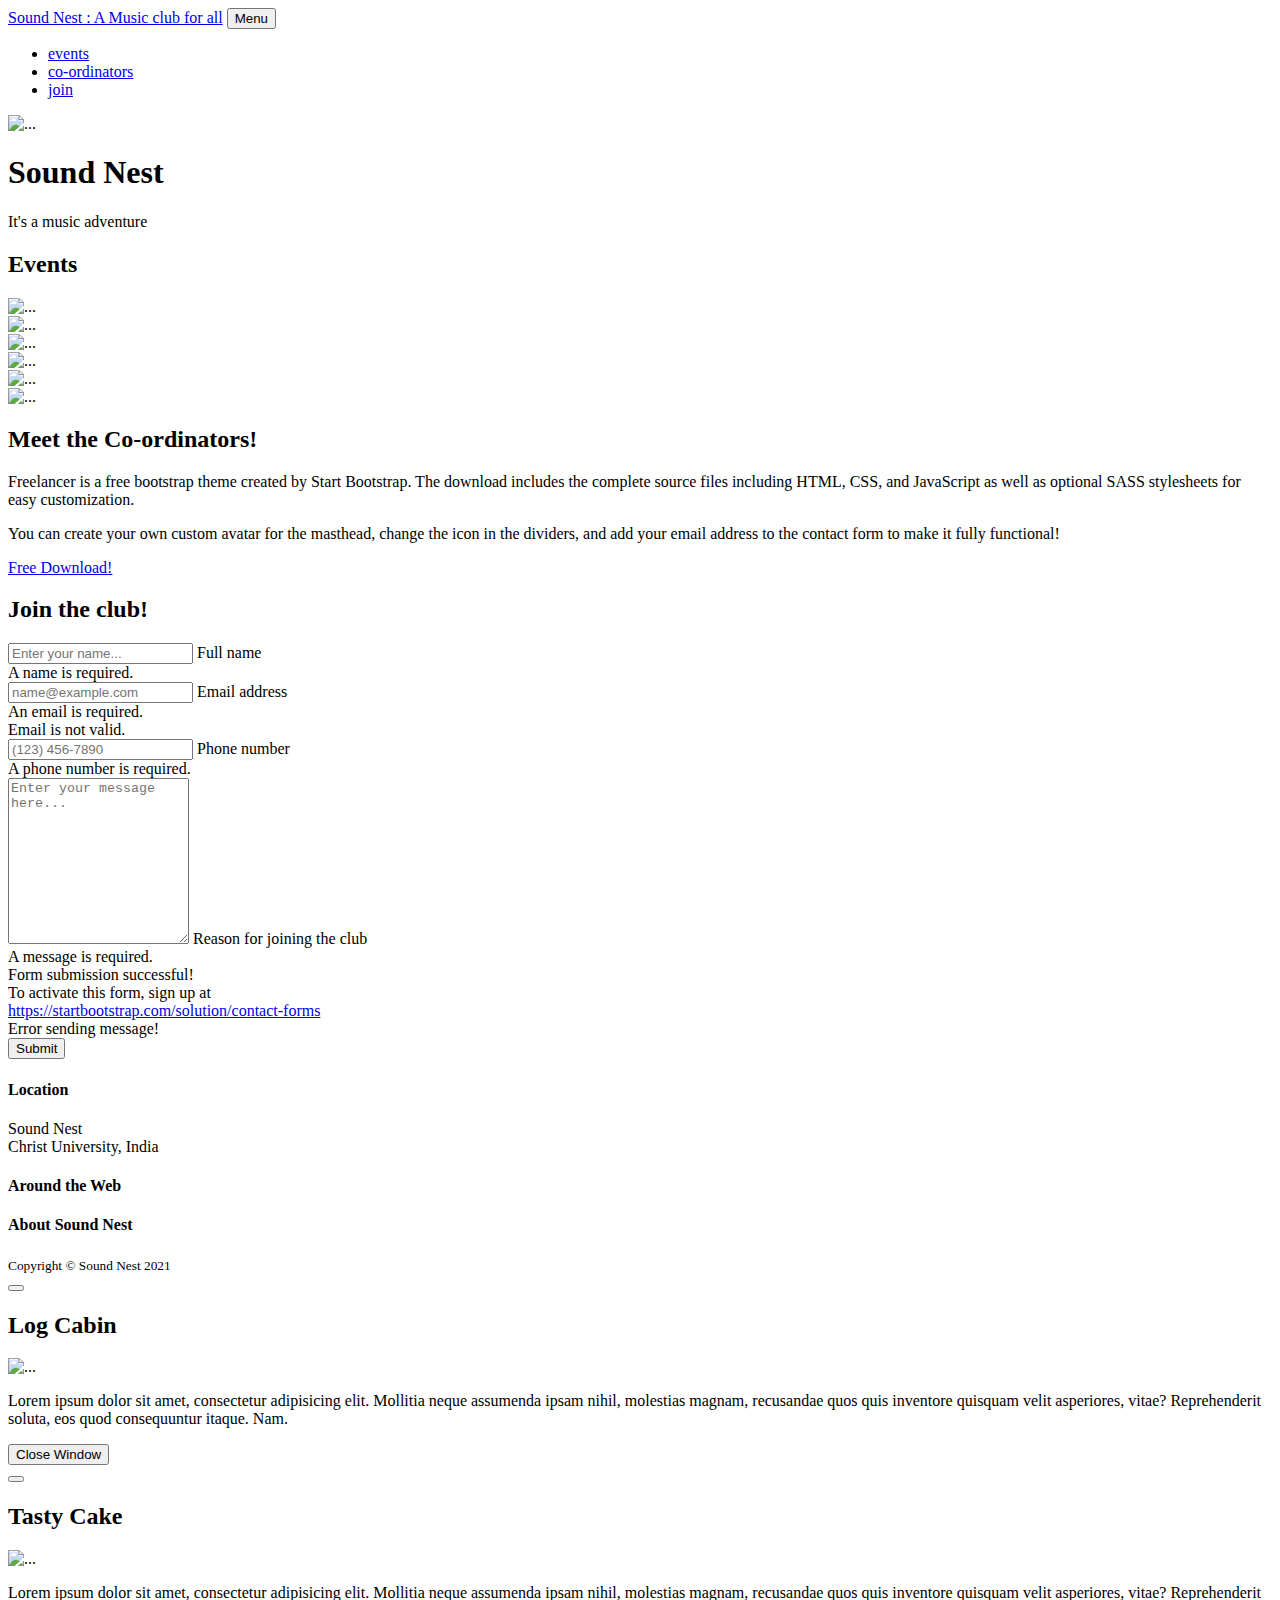
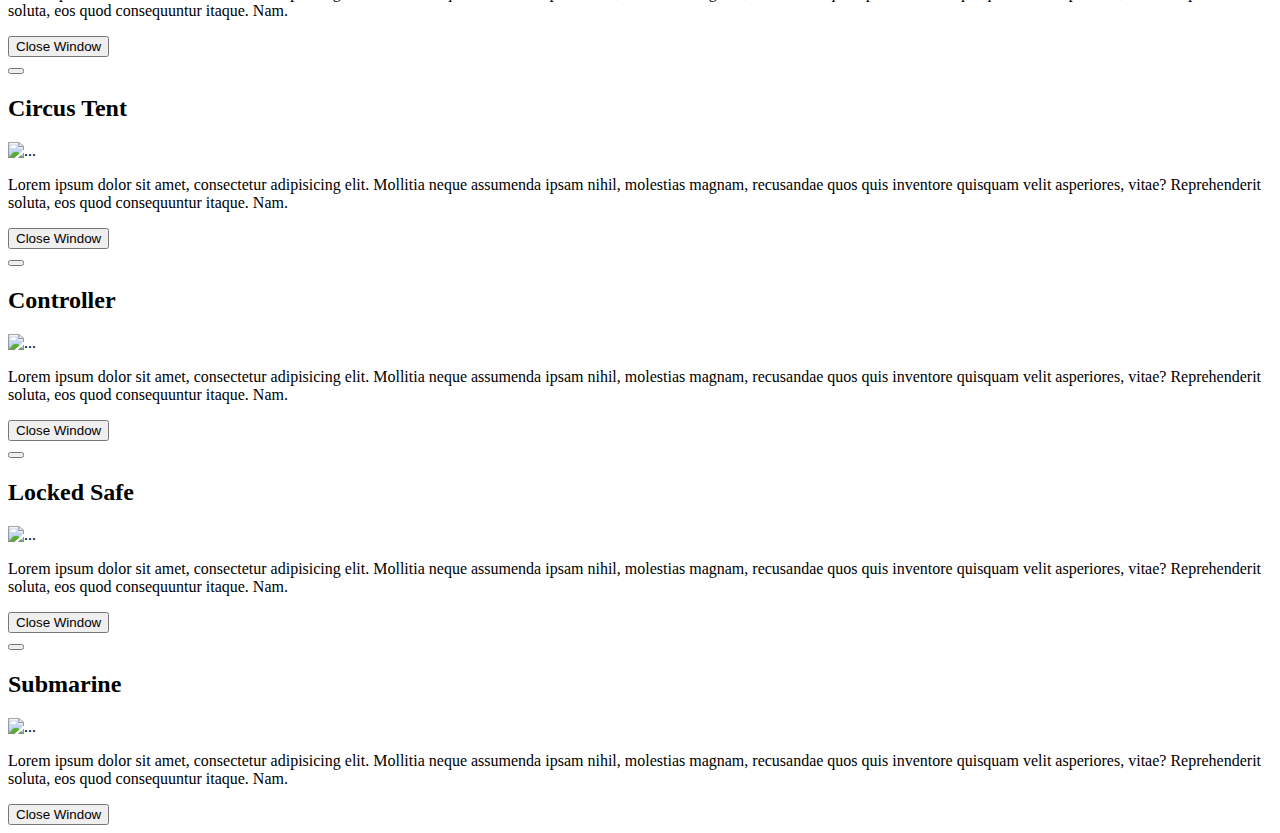
==== index.html @ 53729890 "Add files via upload" ====
<!DOCTYPE html>
<html lang="en">
    <head>
        <meta charset="utf-8" />
        <meta name="viewport" content="width=device-width, initial-scale=1, shrink-to-fit=no" />
        <meta name="description" content="" />
        <meta name="author" content="" />
        <title>Student Clubs-Music</title>
        <!-- Favicon-->
        <link rel="icon" type="image/x-icon" href="assets/favicon.ico" />
        <!-- Font Awesome icons (free version)-->
        <script src="https://use.fontawesome.com/releases/v5.15.4/js/all.js" crossorigin="anonymous"></script>
        <!-- Google fonts-->
        <link href="https://fonts.googleapis.com/css?family=Montserrat:400,700" rel="stylesheet" type="text/css" />
        <link href="https://fonts.googleapis.com/css?family=Lato:400,700,400italic,700italic" rel="stylesheet" type="text/css" />
        <!-- Core theme CSS (includes Bootstrap)-->
        <link href="css/styles.css" rel="stylesheet" />
    </head>
    <body id="page-top">
        <!-- Navigation-->
        <nav class="navbar navbar-expand-lg bg-secondary text-uppercase fixed-top" id="mainNav">
            <div class="container">
                <a class="navbar-brand" href="#page-top">Sound Nest : A Music club for all</a>
                <button class="navbar-toggler text-uppercase font-weight-bold bg-primary text-white rounded" type="button" data-bs-toggle="collapse" data-bs-target="#navbarResponsive" aria-controls="navbarResponsive" aria-expanded="false" aria-label="Toggle navigation">
                    Menu
                    <i class="fas fa-bars"></i>
                </button>
                <div class="collapse navbar-collapse" id="navbarResponsive">
                    <ul class="navbar-nav ms-auto">
                        <li class="nav-item mx-0 mx-lg-1"><a class="nav-link py-3 px-0 px-lg-3 rounded" href="#genre">events</a></li>
                        <li class="nav-item mx-0 mx-lg-1"><a class="nav-link py-3 px-0 px-lg-3 rounded" href="#about">co-ordinators</a></li>
                        <li class="nav-item mx-0 mx-lg-1"><a class="nav-link py-3 px-0 px-lg-3 rounded" href="#contact">join</a></li>
                    </ul>
                </div>
            </div>
        </nav>
        <!-- Masthead-->
        <header class="masthead bg-primary text-white text-center">
            <div class="container d-flex align-items-center flex-column">
                <!-- Masthead Avatar Image-->
                <img class="masthead-avatar mb-5" src="assets/img/music-club.png" alt="..." />
                <!-- Masthead Heading-->
                <h1 class="masthead-heading text-uppercase mb-0">Sound Nest</h1>
                <!-- Icon Divider-->
                <div class="divider-custom divider-light">
                    <div class="divider-custom-line"></div>
                    <div class="divider-custom-icon"><i class="fas fa-star"></i></div>
                    <div class="divider-custom-line"></div>
                </div>
                <!-- Masthead Subheading-->
                <p class="masthead-subheading font-weight-light mb-0">It's a music adventure</p>
            </div>
        </header>
        <!-- Events Section-->
        <section class="page-section portfolio" id="portfolio">
            <div class="container">
                <!-- Events Section Heading-->
                <h2 class="page-section-heading text-center text-uppercase text-secondary mb-0">Events</h2>
                <!-- Icon Divider-->
                <div class="divider-custom">
                    <div class="divider-custom-line"></div>
                    <div class="divider-custom-icon"><i class="fas fa-star"></i></div>
                    <div class="divider-custom-line"></div>
                </div>
                <!-- Events Grid Items-->
                <div class="row justify-content-center">
                    <!-- Event Item 1-->
                    <div class="col-md-6 col-lg-4 mb-5">
                        <div class="portfolio-item mx-auto" data-bs-toggle="modal" data-bs-target="#portfolioModal1">
                            <div class="portfolio-item-caption d-flex align-items-center justify-content-center h-100 w-100">
                                <div class="portfolio-item-caption-content text-center text-white"><i class="fas fa-plus fa-3x"></i></div>
                            </div>
                            <img class="img-fluid" src="assets/img/portfolio/cabin.png" alt="..." />
                        </div>
                    </div>
                    <!-- Event Item 2-->
                    <div class="col-md-6 col-lg-4 mb-5">
                        <div class="portfolio-item mx-auto" data-bs-toggle="modal" data-bs-target="#portfolioModal2">
                            <div class="portfolio-item-caption d-flex align-items-center justify-content-center h-100 w-100">
                                <div class="portfolio-item-caption-content text-center text-white"><i class="fas fa-plus fa-3x"></i></div>
                            </div>
                            <img class="img-fluid" src="assets/img/portfolio/cake.png" alt="..." />
                        </div>
                    </div>
                    <!-- Event Item 3-->
                    <div class="col-md-6 col-lg-4 mb-5">
                        <div class="portfolio-item mx-auto" data-bs-toggle="modal" data-bs-target="#portfolioModal3">
                            <div class="portfolio-item-caption d-flex align-items-center justify-content-center h-100 w-100">
                                <div class="portfolio-item-caption-content text-center text-white"><i class="fas fa-plus fa-3x"></i></div>
                            </div>
                            <img class="img-fluid" src="assets/img/portfolio/circus.png" alt="..." />
                        </div>
                    </div>
                    <!-- Event Item 4-->
                    <div class="col-md-6 col-lg-4 mb-5 mb-lg-0">
                        <div class="portfolio-item mx-auto" data-bs-toggle="modal" data-bs-target="#portfolioModal4">
                            <div class="portfolio-item-caption d-flex align-items-center justify-content-center h-100 w-100">
                                <div class="portfolio-item-caption-content text-center text-white"><i class="fas fa-plus fa-3x"></i></div>
                            </div>
                            <img class="img-fluid" src="assets/img/portfolio/game.png" alt="..." />
                        </div>
                    </div>
                    <!-- Event Item 5-->
                    <div class="col-md-6 col-lg-4 mb-5 mb-md-0">
                        <div class="portfolio-item mx-auto" data-bs-toggle="modal" data-bs-target="#portfolioModal5">
                            <div class="portfolio-item-caption d-flex align-items-center justify-content-center h-100 w-100">
                                <div class="portfolio-item-caption-content text-center text-white"><i class="fas fa-plus fa-3x"></i></div>
                            </div>
                            <img class="img-fluid" src="assets/img/portfolio/safe.png" alt="..." />
                        </div>
                    </div>
                    <!-- Portfolio Item 6-->
                    <div class="col-md-6 col-lg-4">
                        <div class="portfolio-item mx-auto" data-bs-toggle="modal" data-bs-target="#portfolioModal6">
                            <div class="portfolio-item-caption d-flex align-items-center justify-content-center h-100 w-100">
                                <div class="portfolio-item-caption-content text-center text-white"><i class="fas fa-plus fa-3x"></i></div>
                            </div>
                            <img class="img-fluid" src="assets/img/portfolio/submarine.png" alt="..." />
                        </div>
                    </div>
                </div>
            </div>
        </section>
        <!-- About Section-->
        <section class="page-section bg-primary text-white mb-0" id="about">
            <div class="container">
                <!-- About Section Heading-->
                <h2 class="page-section-heading text-center text-uppercase text-white">Meet the Co-ordinators!</h2>
                <!-- Icon Divider-->
                <div class="divider-custom divider-light">
                    <div class="divider-custom-line"></div>
                    <div class="divider-custom-icon"><i class="fas fa-star"></i></div>
                    <div class="divider-custom-line"></div>
                </div>
                <!-- About Section Content-->
                <div class="row">
                    <div class="col-lg-4 ms-auto"><p class="lead">Freelancer is a free bootstrap theme created by Start Bootstrap. The download includes the complete source files including HTML, CSS, and JavaScript as well as optional SASS stylesheets for easy customization.</p></div>
                    <div class="col-lg-4 me-auto"><p class="lead">You can create your own custom avatar for the masthead, change the icon in the dividers, and add your email address to the contact form to make it fully functional!</p></div>
                </div>
                <!-- About Section Button-->
                <div class="text-center mt-4">
                    <a class="btn btn-xl btn-outline-light" href="https://startbootstrap.com/theme/freelancer/">
                        <i class="fas fa-download me-2"></i>
                        Free Download!
                    </a>
                </div>
            </div>
        </section>
        <!-- Join Section-->
        <section class="page-section" id="contact">
            <div class="container">
                <!-- Join Section Heading-->
                <h2 class="page-section-heading text-center text-uppercase text-secondary mb-0">Join the club!</h2>
                <!-- Icon Divider-->
                <div class="divider-custom">
                    <div class="divider-custom-line"></div>
                    <div class="divider-custom-icon"><i class="fas fa-star"></i></div>
                    <div class="divider-custom-line"></div>
                </div>
                <!-- Join Section Form-->
                <div class="row justify-content-center">
                    <div class="col-lg-8 col-xl-7">
                        <!-- * * * * * * * * * * * * * * *-->
                        <!-- * * SB Forms Contact Form * *-->
                        <!-- * * * * * * * * * * * * * * *-->
                        <!-- This form is pre-integrated with SB Forms.-->
                        <!-- To make this form functional, sign up at-->
                        <!-- https://startbootstrap.com/solution/contact-forms-->
                        <!-- to get an API token!-->
                        <form id="contactForm" data-sb-form-api-token="API_TOKEN">
                            <!-- Name input-->
                            <div class="form-floating mb-3">
                                <input class="form-control" id="name" type="text" placeholder="Enter your name..." data-sb-validations="required" />
                                <label for="name">Full name</label>
                                <div class="invalid-feedback" data-sb-feedback="name:required">A name is required.</div>
                            </div>
                            <!-- Email address input-->
                            <div class="form-floating mb-3">
                                <input class="form-control" id="email" type="email" placeholder="name@example.com" data-sb-validations="required,email" />
                                <label for="email">Email address</label>
                                <div class="invalid-feedback" data-sb-feedback="email:required">An email is required.</div>
                                <div class="invalid-feedback" data-sb-feedback="email:email">Email is not valid.</div>
                            </div>
                            <!-- Phone number input-->
                            <div class="form-floating mb-3">
                                <input class="form-control" id="phone" type="tel" placeholder="(123) 456-7890" data-sb-validations="required" />
                                <label for="phone">Phone number</label>
                                <div class="invalid-feedback" data-sb-feedback="phone:required">A phone number is required.</div>
                            </div>
                            <!-- Message input-->
                            <div class="form-floating mb-3">
                                <textarea class="form-control" id="message" type="text" placeholder="Enter your message here..." style="height: 10rem" data-sb-validations="required"></textarea>
                                <label for="message">Reason for joining the club</label>
                                <div class="invalid-feedback" data-sb-feedback="message:required">A message is required.</div>
                            </div>
                            <!-- Submit success message-->
                            <!---->
                            <!-- This is what your users will see when the form-->
                            <!-- has successfully submitted-->
                            <div class="d-none" id="submitSuccessMessage">
                                <div class="text-center mb-3">
                                    <div class="fw-bolder">Form submission successful!</div>
                                    To activate this form, sign up at
                                    <br />
                                    <a href="https://startbootstrap.com/solution/contact-forms">https://startbootstrap.com/solution/contact-forms</a>
                                </div>
                            </div>
                            <!-- Submit error message-->
                            <!---->
                            <!-- This is what your users will see when there is-->
                            <!-- an error submitting the form-->
                            <div class="d-none" id="submitErrorMessage"><div class="text-center text-danger mb-3">Error sending message!</div></div>
                            <!-- Submit Button-->
                            <button class="btn btn-primary btn-xl disabled" id="submitButton" type="submit">Submit</button>
                        </form>
                    </div>
                </div>
            </div>
        </section>
        <!-- Footer-->
        <footer class="footer text-center">
            <div class="container">
                <div class="row">
                    <!-- Footer Location-->
                    <div class="col-lg-4 mb-5 mb-lg-0">
                        <h4 class="text-uppercase mb-4">Location</h4>
                        <p class="lead mb-0">
                            Sound Nest
                            <br />
                            Christ University, India
                        </p>
                    </div>
                    <!-- Footer Social Icons-->
                    <div class="col-lg-4 mb-5 mb-lg-0">
                        <h4 class="text-uppercase mb-4">Around the Web</h4>
                        <a class="btn btn-outline-light btn-social mx-1" href="#!"><i class="fab fa-fw fa-facebook-f"></i></a>
                        <a class="btn btn-outline-light btn-social mx-1" href="#!"><i class="fab fa-fw fa-twitter"></i></a>
                        <a class="btn btn-outline-light btn-social mx-1" href="#!"><i class="fab fa-fw fa-linkedin-in"></i></a>
                        <a class="btn btn-outline-light btn-social mx-1" href="#!"><i class="fab fa-fw fa-dribbble"></i></a>
                    </div>
                    <!-- Footer About Text-->
                    <div class="col-lg-4">
                        <h4 class="text-uppercase mb-4">About Sound Nest</h4>
                        
                    </div>
                </div>
            </div>
        </footer>
        <!-- Copyright Section-->
        <div class="copyright py-4 text-center text-white">
            <div class="container"><small>Copyright &copy; Sound Nest 2021</small></div>
        </div>
        <!-- Portfolio Modals-->
        <!-- Portfolio Modal 1-->
        <div class="portfolio-modal modal fade" id="portfolioModal1" tabindex="-1" aria-labelledby="portfolioModal1" aria-hidden="true">
            <div class="modal-dialog modal-xl">
                <div class="modal-content">
                    <div class="modal-header border-0"><button class="btn-close" type="button" data-bs-dismiss="modal" aria-label="Close"></button></div>
                    <div class="modal-body text-center pb-5">
                        <div class="container">
                            <div class="row justify-content-center">
                                <div class="col-lg-8">
                                    <!-- Portfolio Modal - Title-->
                                    <h2 class="portfolio-modal-title text-secondary text-uppercase mb-0">Log Cabin</h2>
                                    <!-- Icon Divider-->
                                    <div class="divider-custom">
                                        <div class="divider-custom-line"></div>
                                        <div class="divider-custom-icon"><i class="fas fa-star"></i></div>
                                        <div class="divider-custom-line"></div>
                                    </div>
                                    <!-- Portfolio Modal - Image-->
                                    <img class="img-fluid rounded mb-5" src="assets/img/portfolio/cabin.png" alt="..." />
                                    <!-- Portfolio Modal - Text-->
                                    <p class="mb-4">Lorem ipsum dolor sit amet, consectetur adipisicing elit. Mollitia neque assumenda ipsam nihil, molestias magnam, recusandae quos quis inventore quisquam velit asperiores, vitae? Reprehenderit soluta, eos quod consequuntur itaque. Nam.</p>
                                    <button class="btn btn-primary" href="#!" data-bs-dismiss="modal">
                                        <i class="fas fa-times fa-fw"></i>
                                        Close Window
                                    </button>
                                </div>
                            </div>
                        </div>
                    </div>
                </div>
            </div>
        </div>
        <!-- Portfolio Modal 2-->
        <div class="portfolio-modal modal fade" id="portfolioModal2" tabindex="-1" aria-labelledby="portfolioModal2" aria-hidden="true">
            <div class="modal-dialog modal-xl">
                <div class="modal-content">
                    <div class="modal-header border-0"><button class="btn-close" type="button" data-bs-dismiss="modal" aria-label="Close"></button></div>
                    <div class="modal-body text-center pb-5">
                        <div class="container">
                            <div class="row justify-content-center">
                                <div class="col-lg-8">
                                    <!-- Portfolio Modal - Title-->
                                    <h2 class="portfolio-modal-title text-secondary text-uppercase mb-0">Tasty Cake</h2>
                                    <!-- Icon Divider-->
                                    <div class="divider-custom">
                                        <div class="divider-custom-line"></div>
                                        <div class="divider-custom-icon"><i class="fas fa-star"></i></div>
                                        <div class="divider-custom-line"></div>
                                    </div>
                                    <!-- Portfolio Modal - Image-->
                                    <img class="img-fluid rounded mb-5" src="assets/img/portfolio/cake.png" alt="..." />
                                    <!-- Portfolio Modal - Text-->
                                    <p class="mb-4">Lorem ipsum dolor sit amet, consectetur adipisicing elit. Mollitia neque assumenda ipsam nihil, molestias magnam, recusandae quos quis inventore quisquam velit asperiores, vitae? Reprehenderit soluta, eos quod consequuntur itaque. Nam.</p>
                                    <button class="btn btn-primary" href="#!" data-bs-dismiss="modal">
                                        <i class="fas fa-times fa-fw"></i>
                                        Close Window
                                    </button>
                                </div>
                            </div>
                        </div>
                    </div>
                </div>
            </div>
        </div>
        <!-- Portfolio Modal 3-->
        <div class="portfolio-modal modal fade" id="portfolioModal3" tabindex="-1" aria-labelledby="portfolioModal3" aria-hidden="true">
            <div class="modal-dialog modal-xl">
                <div class="modal-content">
                    <div class="modal-header border-0"><button class="btn-close" type="button" data-bs-dismiss="modal" aria-label="Close"></button></div>
                    <div class="modal-body text-center pb-5">
                        <div class="container">
                            <div class="row justify-content-center">
                                <div class="col-lg-8">
                                    <!-- Portfolio Modal - Title-->
                                    <h2 class="portfolio-modal-title text-secondary text-uppercase mb-0">Circus Tent</h2>
                                    <!-- Icon Divider-->
                                    <div class="divider-custom">
                                        <div class="divider-custom-line"></div>
                                        <div class="divider-custom-icon"><i class="fas fa-star"></i></div>
                                        <div class="divider-custom-line"></div>
                                    </div>
                                    <!-- Portfolio Modal - Image-->
                                    <img class="img-fluid rounded mb-5" src="assets/img/portfolio/circus.png" alt="..." />
                                    <!-- Portfolio Modal - Text-->
                                    <p class="mb-4">Lorem ipsum dolor sit amet, consectetur adipisicing elit. Mollitia neque assumenda ipsam nihil, molestias magnam, recusandae quos quis inventore quisquam velit asperiores, vitae? Reprehenderit soluta, eos quod consequuntur itaque. Nam.</p>
                                    <button class="btn btn-primary" href="#!" data-bs-dismiss="modal">
                                        <i class="fas fa-times fa-fw"></i>
                                        Close Window
                                    </button>
                                </div>
                            </div>
                        </div>
                    </div>
                </div>
            </div>
        </div>
        <!-- Portfolio Modal 4-->
        <div class="portfolio-modal modal fade" id="portfolioModal4" tabindex="-1" aria-labelledby="portfolioModal4" aria-hidden="true">
            <div class="modal-dialog modal-xl">
                <div class="modal-content">
                    <div class="modal-header border-0"><button class="btn-close" type="button" data-bs-dismiss="modal" aria-label="Close"></button></div>
                    <div class="modal-body text-center pb-5">
                        <div class="container">
                            <div class="row justify-content-center">
                                <div class="col-lg-8">
                                    <!-- Portfolio Modal - Title-->
                                    <h2 class="portfolio-modal-title text-secondary text-uppercase mb-0">Controller</h2>
                                    <!-- Icon Divider-->
                                    <div class="divider-custom">
                                        <div class="divider-custom-line"></div>
                                        <div class="divider-custom-icon"><i class="fas fa-star"></i></div>
                                        <div class="divider-custom-line"></div>
                                    </div>
                                    <!-- Portfolio Modal - Image-->
                                    <img class="img-fluid rounded mb-5" src="assets/img/portfolio/game.png" alt="..." />
                                    <!-- Portfolio Modal - Text-->
                                    <p class="mb-4">Lorem ipsum dolor sit amet, consectetur adipisicing elit. Mollitia neque assumenda ipsam nihil, molestias magnam, recusandae quos quis inventore quisquam velit asperiores, vitae? Reprehenderit soluta, eos quod consequuntur itaque. Nam.</p>
                                    <button class="btn btn-primary" href="#!" data-bs-dismiss="modal">
                                        <i class="fas fa-times fa-fw"></i>
                                        Close Window
                                    </button>
                                </div>
                            </div>
                        </div>
                    </div>
                </div>
            </div>
        </div>
        <!-- Portfolio Modal 5-->
        <div class="portfolio-modal modal fade" id="portfolioModal5" tabindex="-1" aria-labelledby="portfolioModal5" aria-hidden="true">
            <div class="modal-dialog modal-xl">
                <div class="modal-content">
                    <div class="modal-header border-0"><button class="btn-close" type="button" data-bs-dismiss="modal" aria-label="Close"></button></div>
                    <div class="modal-body text-center pb-5">
                        <div class="container">
                            <div class="row justify-content-center">
                                <div class="col-lg-8">
                                    <!-- Portfolio Modal - Title-->
                                    <h2 class="portfolio-modal-title text-secondary text-uppercase mb-0">Locked Safe</h2>
                                    <!-- Icon Divider-->
                                    <div class="divider-custom">
                                        <div class="divider-custom-line"></div>
                                        <div class="divider-custom-icon"><i class="fas fa-star"></i></div>
                                        <div class="divider-custom-line"></div>
                                    </div>
                                    <!-- Portfolio Modal - Image-->
                                    <img class="img-fluid rounded mb-5" src="assets/img/portfolio/safe.png" alt="..." />
                                    <!-- Portfolio Modal - Text-->
                                    <p class="mb-4">Lorem ipsum dolor sit amet, consectetur adipisicing elit. Mollitia neque assumenda ipsam nihil, molestias magnam, recusandae quos quis inventore quisquam velit asperiores, vitae? Reprehenderit soluta, eos quod consequuntur itaque. Nam.</p>
                                    <button class="btn btn-primary" href="#!" data-bs-dismiss="modal">
                                        <i class="fas fa-times fa-fw"></i>
                                        Close Window
                                    </button>
                                </div>
                            </div>
                        </div>
                    </div>
                </div>
            </div>
        </div>
        <!-- Portfolio Modal 6-->
        <div class="portfolio-modal modal fade" id="portfolioModal6" tabindex="-1" aria-labelledby="portfolioModal6" aria-hidden="true">
            <div class="modal-dialog modal-xl">
                <div class="modal-content">
                    <div class="modal-header border-0"><button class="btn-close" type="button" data-bs-dismiss="modal" aria-label="Close"></button></div>
                    <div class="modal-body text-center pb-5">
                        <div class="container">
                            <div class="row justify-content-center">
                                <div class="col-lg-8">
                                    <!-- Portfolio Modal - Title-->
                                    <h2 class="portfolio-modal-title text-secondary text-uppercase mb-0">Submarine</h2>
                                    <!-- Icon Divider-->
                                    <div class="divider-custom">
                                        <div class="divider-custom-line"></div>
                                        <div class="divider-custom-icon"><i class="fas fa-star"></i></div>
                                        <div class="divider-custom-line"></div>
                                    </div>
                                    <!-- Portfolio Modal - Image-->
                                    <img class="img-fluid rounded mb-5" src="assets/img/portfolio/submarine.png" alt="..." />
                                    <!-- Portfolio Modal - Text-->
                                    <p class="mb-4">Lorem ipsum dolor sit amet, consectetur adipisicing elit. Mollitia neque assumenda ipsam nihil, molestias magnam, recusandae quos quis inventore quisquam velit asperiores, vitae? Reprehenderit soluta, eos quod consequuntur itaque. Nam.</p>
                                    <button class="btn btn-primary" href="#!" data-bs-dismiss="modal">
                                        <i class="fas fa-times fa-fw"></i>
                                        Close Window
                                    </button>
                                </div>
                            </div>
                        </div>
                    </div>
                </div>
            </div>
        </div>
        <!-- Bootstrap core JS-->
        <script src="https://cdn.jsdelivr.net/npm/bootstrap@5.1.3/dist/js/bootstrap.bundle.min.js"></script>
        <!-- Core theme JS-->
        <script src="js/scripts.js"></script>
        <!-- * * * * * * * * * * * * * * * * * * * * * * * * * * * * * * * * * * * * * * * *-->
        <!-- * *                               SB Forms JS                               * *-->
        <!-- * * Activate your form at https://startbootstrap.com/solution/contact-forms * *-->
        <!-- * * * * * * * * * * * * * * * * * * * * * * * * * * * * * * * * * * * * * * * *-->
        <script src="https://cdn.startbootstrap.com/sb-forms-latest.js"></script>
    </body>
</html>
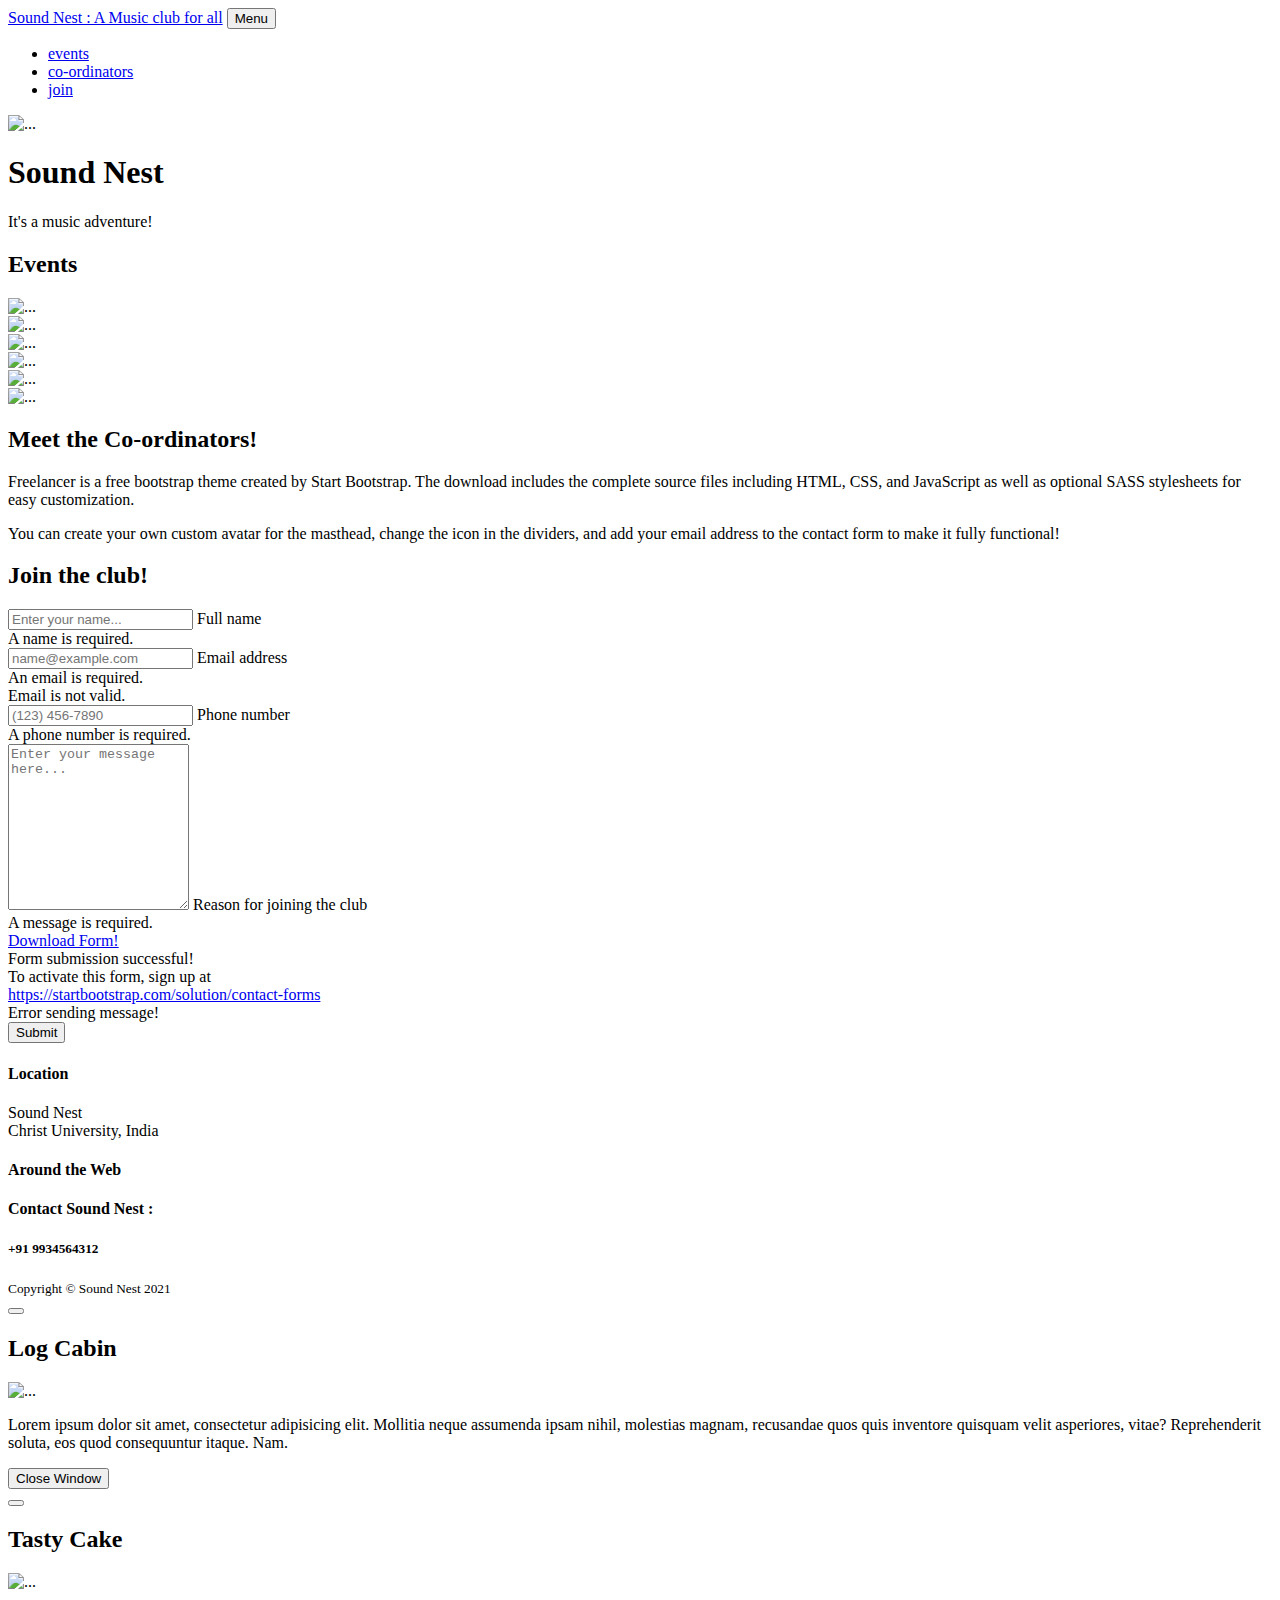
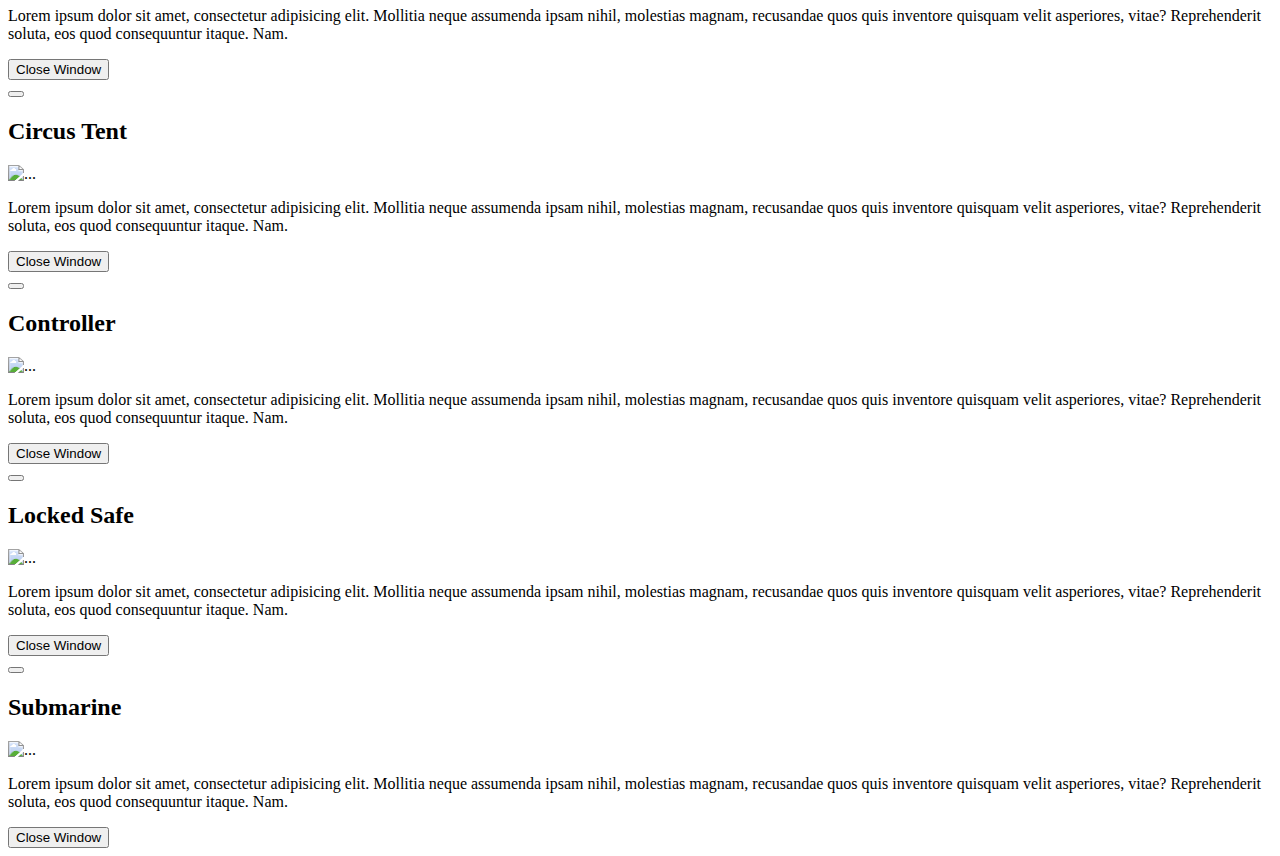
==== commit 00193e31: "Add files via upload" ====
--- a/index.html
+++ b/index.html
@@ -27,9 +27,9 @@
                 </button>
                 <div class="collapse navbar-collapse" id="navbarResponsive">
                     <ul class="navbar-nav ms-auto">
-                        <li class="nav-item mx-0 mx-lg-1"><a class="nav-link py-3 px-0 px-lg-3 rounded" href="#genre">events</a></li>
+                        <li class="nav-item mx-0 mx-lg-1"><a class="nav-link py-3 px-0 px-lg-3 rounded" href="#portfolio">events</a></li>
                         <li class="nav-item mx-0 mx-lg-1"><a class="nav-link py-3 px-0 px-lg-3 rounded" href="#about">co-ordinators</a></li>
-                        <li class="nav-item mx-0 mx-lg-1"><a class="nav-link py-3 px-0 px-lg-3 rounded" href="#contact">join</a></li>
+                        <li class="nav-item mx-0 mx-lg-1"><a class="nav-link py-3 px-0 px-lg-3 rounded" href="#join">join</a></li>
                     </ul>
                 </div>
             </div>
@@ -48,7 +48,7 @@
                     <div class="divider-custom-line"></div>
                 </div>
                 <!-- Masthead Subheading-->
-                <p class="masthead-subheading font-weight-light mb-0">It's a music adventure</p>
+                <p class="masthead-subheading font-weight-light mb-0">It's a music adventure!</p>
             </div>
         </header>
         <!-- Events Section-->
@@ -137,17 +137,12 @@
                     <div class="col-lg-4 ms-auto"><p class="lead">Freelancer is a free bootstrap theme created by Start Bootstrap. The download includes the complete source files including HTML, CSS, and JavaScript as well as optional SASS stylesheets for easy customization.</p></div>
                     <div class="col-lg-4 me-auto"><p class="lead">You can create your own custom avatar for the masthead, change the icon in the dividers, and add your email address to the contact form to make it fully functional!</p></div>
                 </div>
-                <!-- About Section Button-->
-                <div class="text-center mt-4">
-                    <a class="btn btn-xl btn-outline-light" href="https://startbootstrap.com/theme/freelancer/">
-                        <i class="fas fa-download me-2"></i>
-                        Free Download!
-                    </a>
-                </div>
+                
+                
             </div>
         </section>
         <!-- Join Section-->
-        <section class="page-section" id="contact">
+        <section class="page-section" id="join">
             <div class="container">
                 <!-- Join Section Heading-->
                 <h2 class="page-section-heading text-center text-uppercase text-secondary mb-0">Join the club!</h2>
@@ -193,6 +188,12 @@
                                 <label for="message">Reason for joining the club</label>
                                 <div class="invalid-feedback" data-sb-feedback="message:required">A message is required.</div>
                             </div>
+                            <div class="text-center mt-4">
+                                <a class="btn btn-xl btn-outline-light" href="https://startbootstrap.com/theme/freelancer/">
+                                    <i class="fas fa-download me-2"></i>
+                                    Download Form!
+                                </a>
+                            </div>
                             <!-- Submit success message-->
                             <!---->
                             <!-- This is what your users will see when the form-->
@@ -240,7 +241,8 @@
                     </div>
                     <!-- Footer About Text-->
                     <div class="col-lg-4">
-                        <h4 class="text-uppercase mb-4">About Sound Nest</h4>
+                        <h4 class="text-uppercase mb-4">Contact Sound Nest :</h4>
+                        <h5 class="text-uppercase mb-4">+91 9934564312</h5>
                         
                     </div>
                 </div>
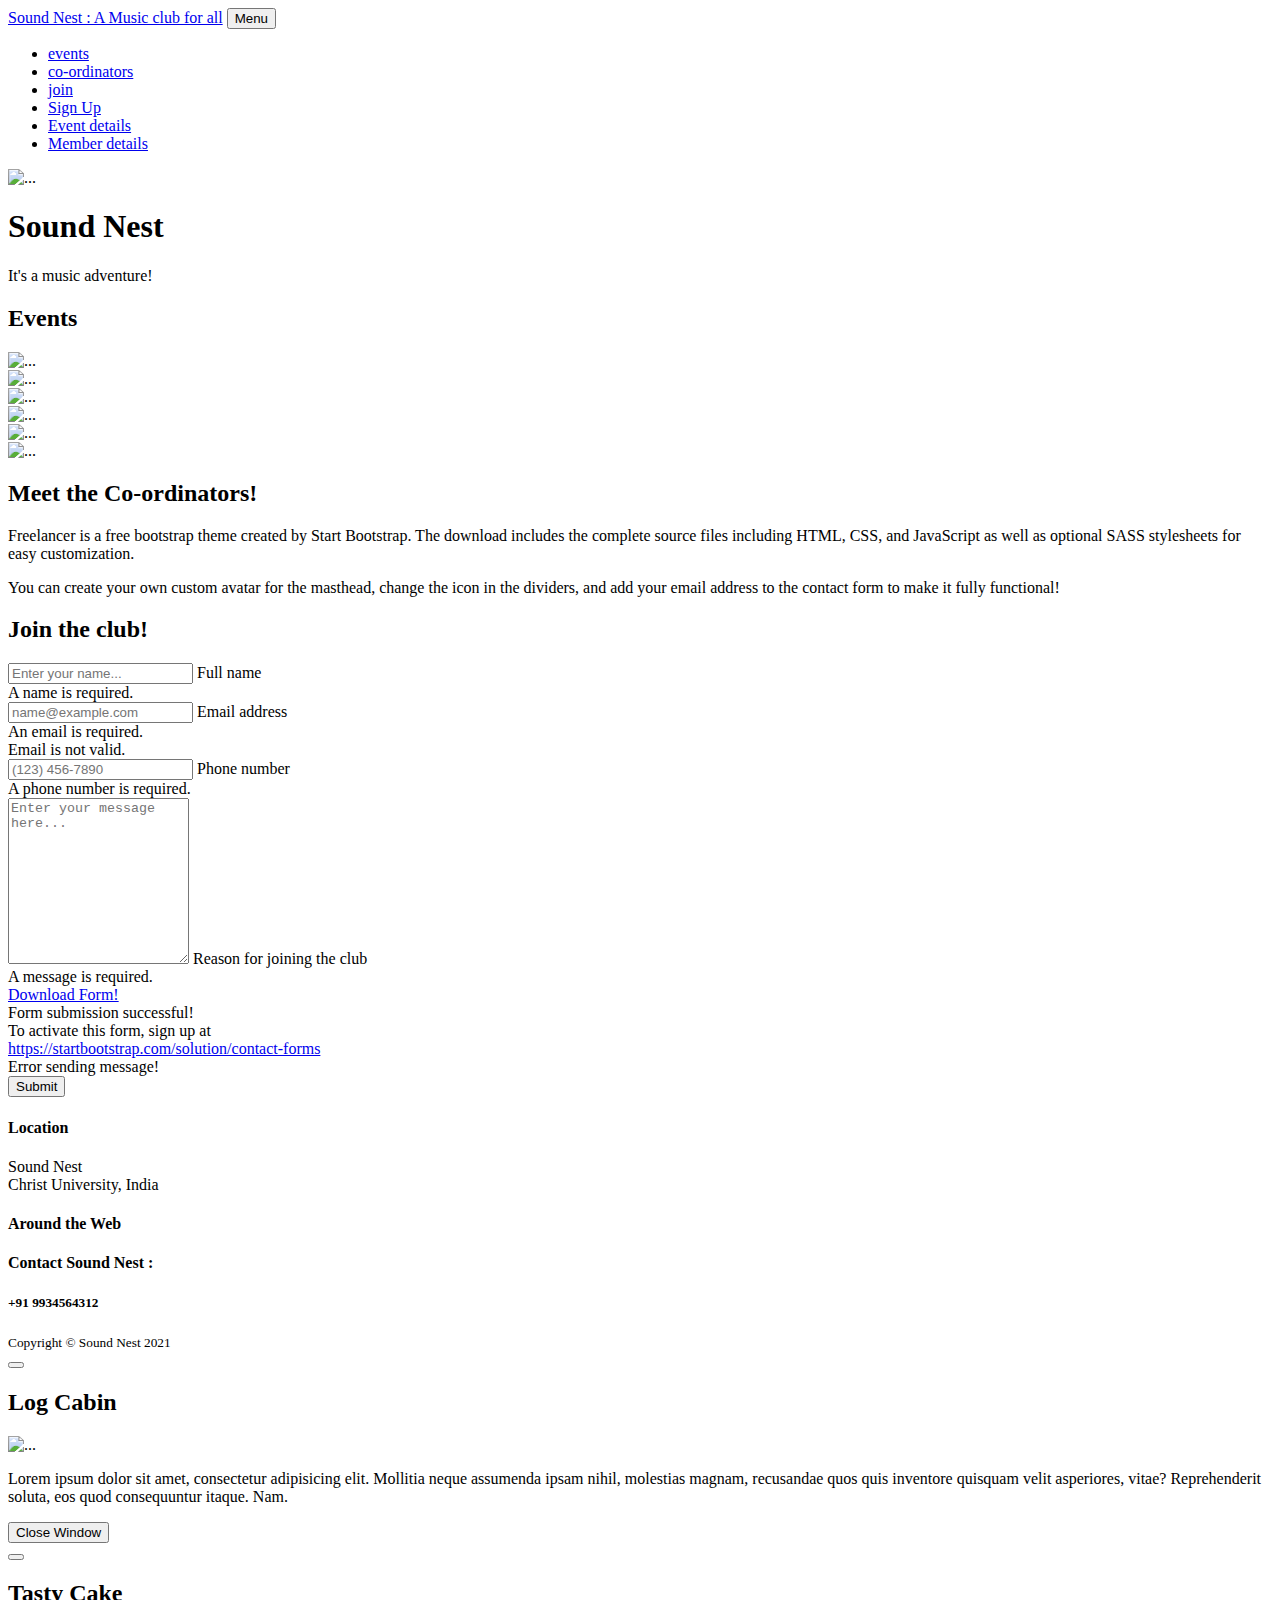
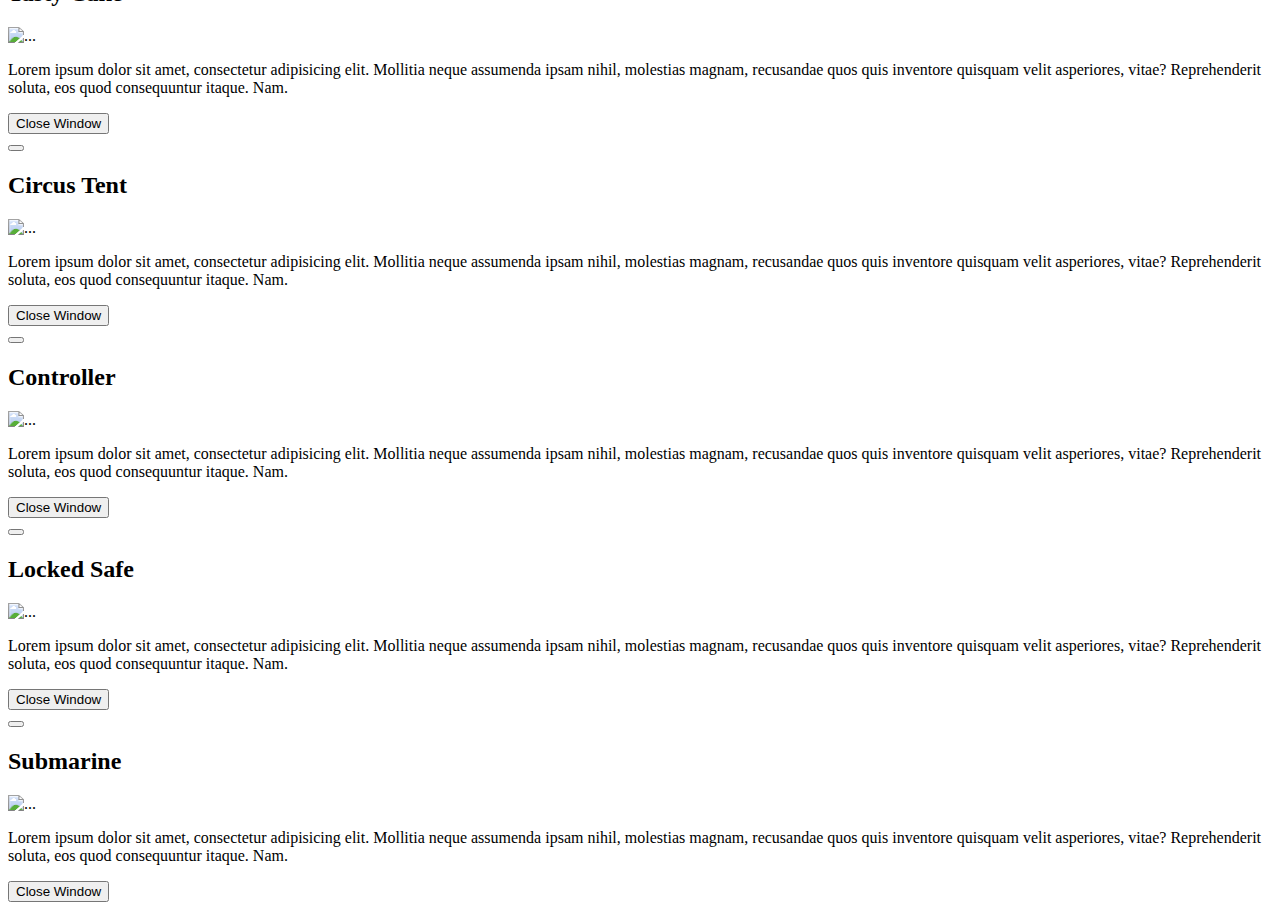
==== commit 55af7f32: "Add files via upload" ====
--- a/index.html
+++ b/index.html
@@ -30,6 +30,10 @@
                         <li class="nav-item mx-0 mx-lg-1"><a class="nav-link py-3 px-0 px-lg-3 rounded" href="#portfolio">events</a></li>
                         <li class="nav-item mx-0 mx-lg-1"><a class="nav-link py-3 px-0 px-lg-3 rounded" href="#about">co-ordinators</a></li>
                         <li class="nav-item mx-0 mx-lg-1"><a class="nav-link py-3 px-0 px-lg-3 rounded" href="#join">join</a></li>
+                        <li class="nav-item mx-0 mx-lg-1"><a class="nav-link py-3 px-0 px-lg-3 rounded" href="http://127.0.0.1:5501/project-aleena-mainstudentclubs/project-aleena-main/reg/reg.html">Sign Up</a></li>
+                        <li class="nav-item mx-0 mx-lg-1"><a class="nav-link py-3 px-0 px-lg-3 rounded" href="http://127.0.0.1:5501/DOM/dompgmfinal.html">Event details</a></li>
+                        <li class="nav-item mx-0 mx-lg-1"><a class="nav-link py-3 px-0 px-lg-3 rounded" href="http://127.0.0.1:5501/DOM/soundnestadmindom.html">Member details</a></li>
+                                                              
                     </ul>
                 </div>
             </div>
@@ -448,11 +452,11 @@
         <!-- Bootstrap core JS-->
         <script src="https://cdn.jsdelivr.net/npm/bootstrap@5.1.3/dist/js/bootstrap.bundle.min.js"></script>
         <!-- Core theme JS-->
-        <script src="js/scripts.js"></script>
+        <script src="js/scriptsindex.js"></script>
         <!-- * * * * * * * * * * * * * * * * * * * * * * * * * * * * * * * * * * * * * * * *-->
         <!-- * *                               SB Forms JS                               * *-->
         <!-- * * Activate your form at https://startbootstrap.com/solution/contact-forms * *-->
         <!-- * * * * * * * * * * * * * * * * * * * * * * * * * * * * * * * * * * * * * * * *-->
         <script src="https://cdn.startbootstrap.com/sb-forms-latest.js"></script>
     </body>
-</html>
+</html>